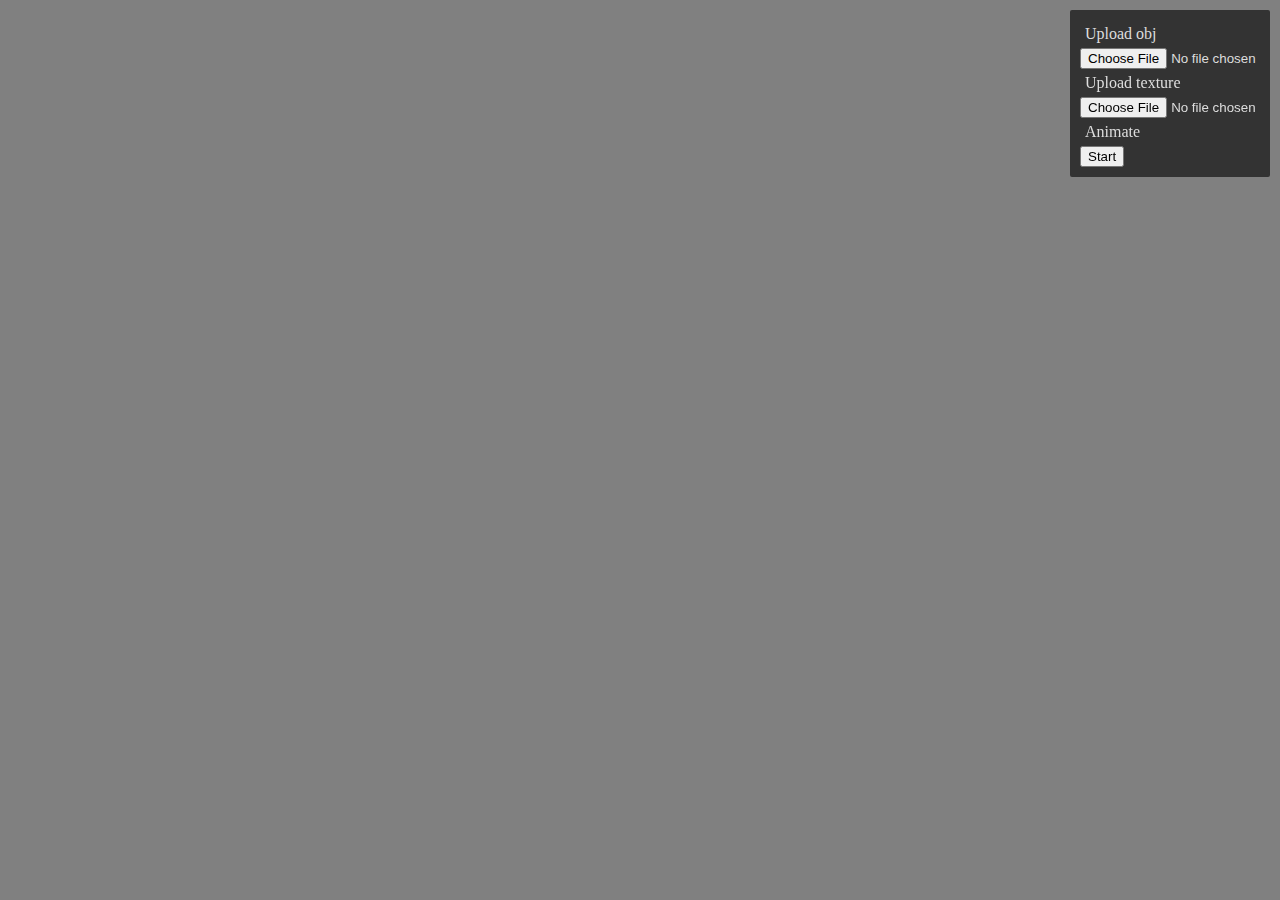
==== index.html @ 3bf12dc0 "Fly manipulator integration" ====
<!DOCTYPE html>
<html>
	<head>
		<title>Obj Viewer</title>
		<meta http-equiv="X-UA-Compatible" content="IE=edge" />
		<meta charset="utf-8" />
		<script type="text/javascript" src="gl-matrix.js" ></script>
		<script type="text/javascript" src="meshutils.js" ></script>
		<script type="text/javascript" src="ajax.js" ></script>
		<script type="text/javascript" src="renderer.js" ></script>
		<script type="text/javascript" src="objreader.js" ></script>
		<script type="text/javascript" src="main.js" ></script>
		<script type="text/javascript" src="timer.js" ></script>
		<script type="text/javascript" src="cameracontroller.js" ></script>
		<script type="text/javascript" src="scenecontroller.js" ></script>
		<script type="text/javascript" src="lvrl/util.js" ></script>
		<script type="text/javascript" src="lvrl/examine.js" ></script>
		<script type="text/javascript" src="lvrl/fly.js" ></script>
		
		
		<link type="text/css" rel="stylesheet" href="style.css"/>
	</head>
	<body>
		<div id="main">
			<canvas id="canvas" width="1080" height="700" >
			</canvas>
		</div>
		<div id="view_controller">
			<span>Upload obj</span>
			<input id="obj_file" type="file">
			<span>Upload texture</span>
			<input id="img_file" type="file">
			<span>Animate</span>
			<input type="button" id="animate_button" value="Start">
		</div>
	</body>
</html>
---- style.css ----
#main
{
	position: fixed;
	width: 100%;
	height: 100%;
	left: 0;
	top: 0;
}

#canvas
{
	width: 100%;
	height: 100%;
}

#view_controller
{
	position: fixed;
	right: 10px;
	top: 10px;
	width: 200px;
	background: #333;
	box-sizing: border-box;
	padding: 10px;
	color: #DDD;
	border-radius: 2px;
}

#view_controller span
{
	display: block;
	margin: 5px;
}
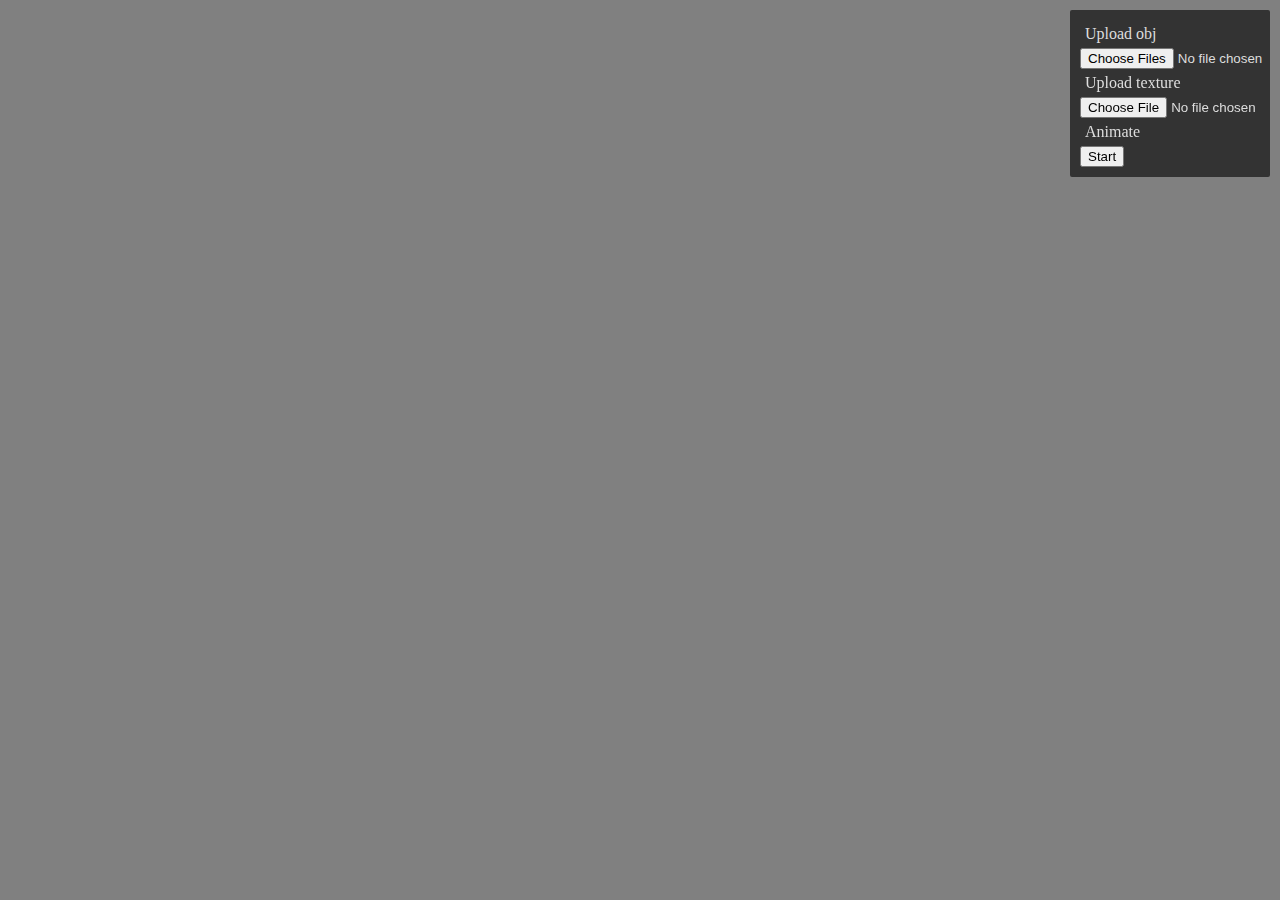
==== commit f833568a: "Support to load multiple files" ====
--- a/index.html
+++ b/index.html
@@ -27,7 +27,7 @@
 		</div>
 		<div id="view_controller">
 			<span>Upload obj</span>
-			<input id="obj_file" type="file">
+			<input id="obj_file" type="file" multiple>
 			<span>Upload texture</span>
 			<input id="img_file" type="file">
 			<span>Animate</span>
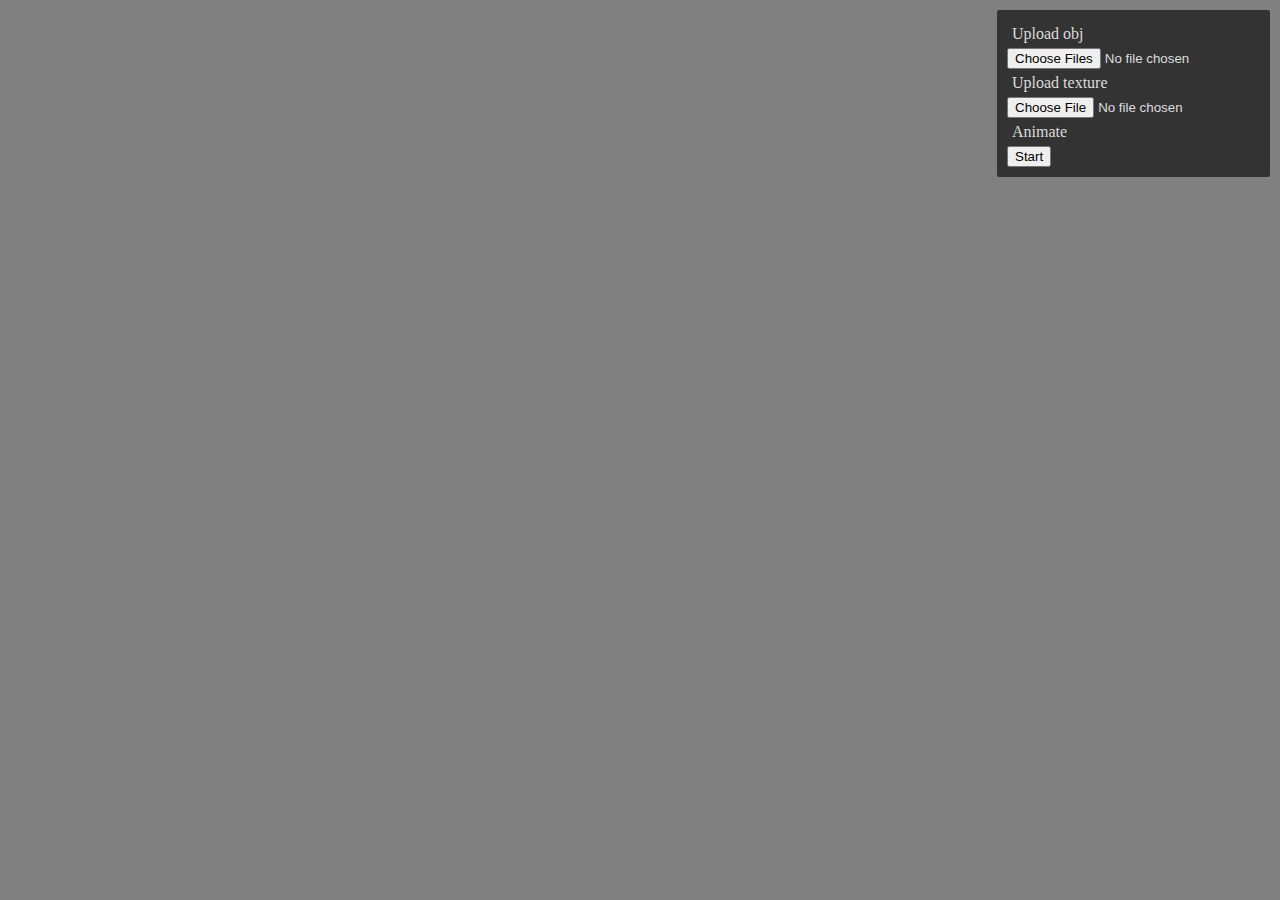
==== commit fdf69009: "Fix bug of object trasnformation" ====
--- a/index.html
+++ b/index.html
@@ -6,7 +6,6 @@
 		<meta charset="utf-8" />
 		<script type="text/javascript" src="gl-matrix.js" ></script>
 		<script type="text/javascript" src="meshutils.js" ></script>
-		<script type="text/javascript" src="ajax.js" ></script>
 		<script type="text/javascript" src="renderer.js" ></script>
 		<script type="text/javascript" src="objreader.js" ></script>
 		<script type="text/javascript" src="main.js" ></script>
@@ -17,7 +16,82 @@
 		<script type="text/javascript" src="lvrl/examine.js" ></script>
 		<script type="text/javascript" src="lvrl/fly.js" ></script>
 		
-		
+		<script id="vertex-shader" type="x-shader/x-fragment">
+			attribute vec3 position;
+			attribute vec3 normal;
+			attribute vec2 texcoord;
+			
+			uniform highp mat4 modelViewProjection;
+			uniform highp mat4 modelView;
+			uniform highp mat4 normalMatrix;
+			
+			uniform vec4 color;
+			
+			varying vec4 currentColor;
+			
+			varying vec3 vPosition;
+			varying vec3 vNormal;
+			varying vec2 vTexcoord;
+			
+			
+			void main (void)
+			{
+				gl_Position =  modelViewProjection * vec4(position, 1.0);
+				
+				currentColor = color;
+			
+				vTexcoord = texcoord;
+			
+				vec4 vPosition4 = modelView * vec4(position, 1.0);
+				vPosition = vPosition4.xyz / vPosition4.w;
+				
+				vNormal = mat3(normalMatrix) * normal;
+				vNormal = normalize(vNormal);
+			}
+		</script>
+		<script id="fragment-shader" type="x-shader/x-vertex">
+			precision mediump float;
+			varying vec4 currentColor;
+			varying vec3 vNormal;
+			varying vec2 vTexcoord;
+			varying vec3 vPosition;
+			uniform vec3 lightPosition;
+			uniform sampler2D texSampler;
+			uniform float useTexture;
+			uniform float unlit;
+			
+			void main(void)
+			{
+				if(unlit >0.0)
+				{
+					gl_FragColor = currentColor;
+				}
+				else
+				{
+					vec3 lightDir = normalize(lightPosition - vPosition);
+				
+					// Ambient
+					vec3 ambient = vec3(0.1);
+					float d = abs(dot(vNormal, lightDir));
+					
+					// Diffuse
+					vec3 diffuse = vec3(d);
+					
+					vec3 illumination = diffuse + ambient;
+					if(useTexture == 0.0)
+					{
+						gl_FragColor = vec4(illumination * currentColor.rgb, currentColor.a);
+					}
+					else
+					{
+						vec4 texel = texture2D(texSampler, vTexcoord);
+						gl_FragColor = vec4(illumination * currentColor.rgb * texel.rgb, currentColor.a);
+					}
+				}
+				
+				
+			}
+		</script>
 		<link type="text/css" rel="stylesheet" href="style.css"/>
 	</head>
 	<body>
@@ -27,7 +101,7 @@
 		</div>
 		<div id="view_controller">
 			<span>Upload obj</span>
-			<input id="obj_file" type="file" multiple>
+			<input id="obj_file" type="file" autocomplete="off" multiple>
 			<span>Upload texture</span>
 			<input id="img_file" type="file">
 			<span>Animate</span>
--- a/style.css
+++ b/style.css
@@ -19,7 +19,6 @@
 	position: fixed;
 	right: 10px;
 	top: 10px;
-	width: 200px;
 	background: #333;
 	box-sizing: border-box;
 	padding: 10px;
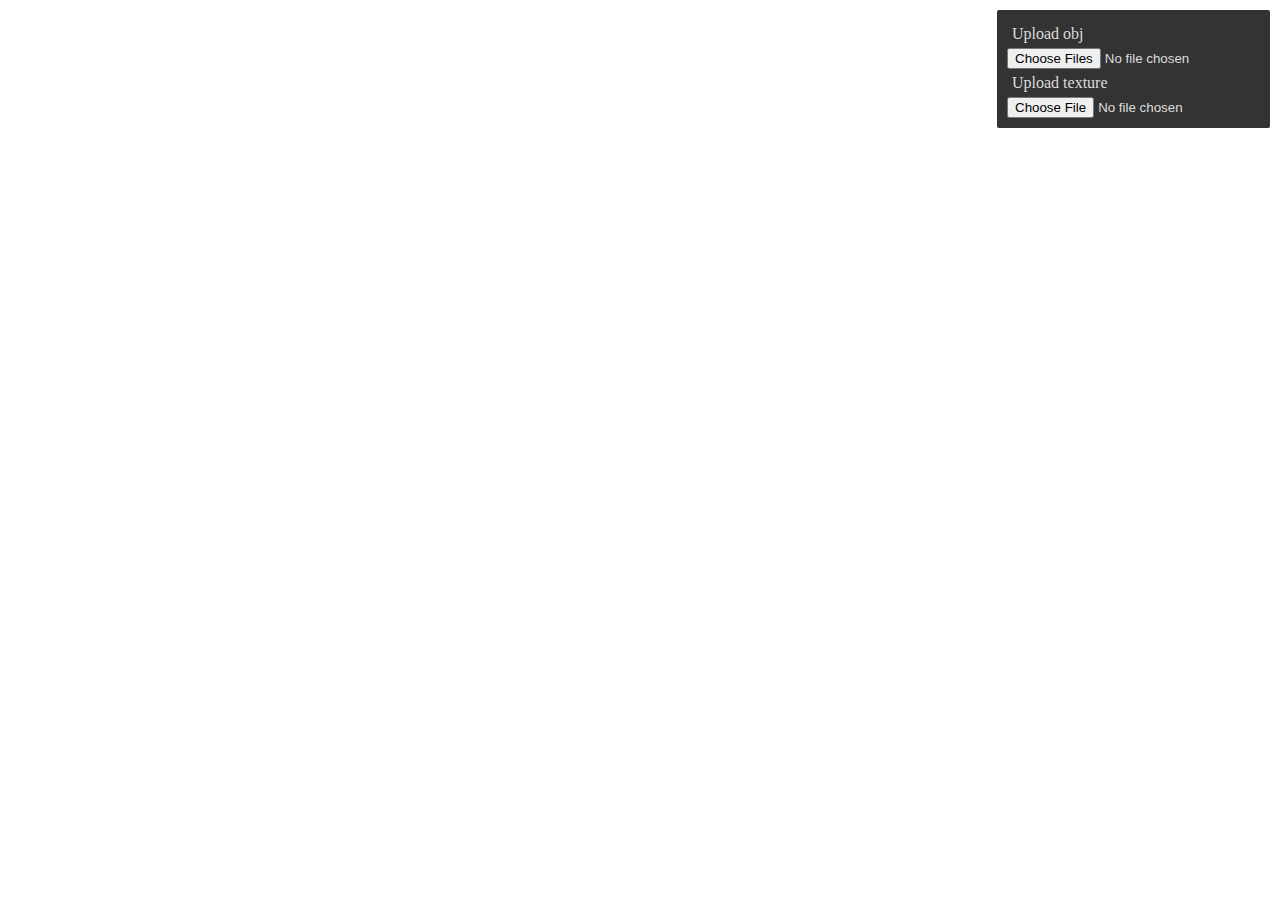
==== commit da327a80: "Refactoring, moved renderer to a submodule" ====
--- a/index.html
+++ b/index.html
@@ -4,94 +4,12 @@
 		<title>Obj Viewer</title>
 		<meta http-equiv="X-UA-Compatible" content="IE=edge" />
 		<meta charset="utf-8" />
-		<script type="text/javascript" src="gl-matrix.js" ></script>
+		<script type="text/javascript" src="webgl-renderer/webglrenderer.min.js" ></script>
 		<script type="text/javascript" src="meshutils.js" ></script>
-		<script type="text/javascript" src="renderer.js" ></script>
 		<script type="text/javascript" src="objreader.js" ></script>
 		<script type="text/javascript" src="main.js" ></script>
-		<script type="text/javascript" src="timer.js" ></script>
-		<script type="text/javascript" src="cameracontroller.js" ></script>
 		<script type="text/javascript" src="scenecontroller.js" ></script>
-		<script type="text/javascript" src="lvrl/util.js" ></script>
-		<script type="text/javascript" src="lvrl/examine.js" ></script>
-		<script type="text/javascript" src="lvrl/fly.js" ></script>
 		
-		<script id="vertex-shader" type="x-shader/x-fragment">
-			attribute vec3 position;
-			attribute vec3 normal;
-			attribute vec2 texcoord;
-			
-			uniform highp mat4 modelViewProjection;
-			uniform highp mat4 modelView;
-			uniform highp mat4 normalMatrix;
-			
-			uniform vec4 color;
-			
-			varying vec4 currentColor;
-			
-			varying vec3 vPosition;
-			varying vec3 vNormal;
-			varying vec2 vTexcoord;
-			
-			
-			void main (void)
-			{
-				gl_Position =  modelViewProjection * vec4(position, 1.0);
-				
-				currentColor = color;
-			
-				vTexcoord = texcoord;
-			
-				vec4 vPosition4 = modelView * vec4(position, 1.0);
-				vPosition = vPosition4.xyz / vPosition4.w;
-				
-				vNormal = mat3(normalMatrix) * normal;
-				vNormal = normalize(vNormal);
-			}
-		</script>
-		<script id="fragment-shader" type="x-shader/x-vertex">
-			precision mediump float;
-			varying vec4 currentColor;
-			varying vec3 vNormal;
-			varying vec2 vTexcoord;
-			varying vec3 vPosition;
-			uniform vec3 lightPosition;
-			uniform sampler2D texSampler;
-			uniform float useTexture;
-			uniform float unlit;
-			
-			void main(void)
-			{
-				if(unlit >0.0)
-				{
-					gl_FragColor = currentColor;
-				}
-				else
-				{
-					vec3 lightDir = normalize(lightPosition - vPosition);
-				
-					// Ambient
-					vec3 ambient = vec3(0.1);
-					float d = abs(dot(vNormal, lightDir));
-					
-					// Diffuse
-					vec3 diffuse = vec3(d);
-					
-					vec3 illumination = diffuse + ambient;
-					if(useTexture == 0.0)
-					{
-						gl_FragColor = vec4(illumination * currentColor.rgb, currentColor.a);
-					}
-					else
-					{
-						vec4 texel = texture2D(texSampler, vTexcoord);
-						gl_FragColor = vec4(illumination * currentColor.rgb * texel.rgb, currentColor.a);
-					}
-				}
-				
-				
-			}
-		</script>
 		<link type="text/css" rel="stylesheet" href="style.css"/>
 	</head>
 	<body>
@@ -104,8 +22,6 @@
 			<input id="obj_file" type="file" autocomplete="off" multiple>
 			<span>Upload texture</span>
 			<input id="img_file" type="file">
-			<span>Animate</span>
-			<input type="button" id="animate_button" value="Start">
 		</div>
 	</body>
 </html>